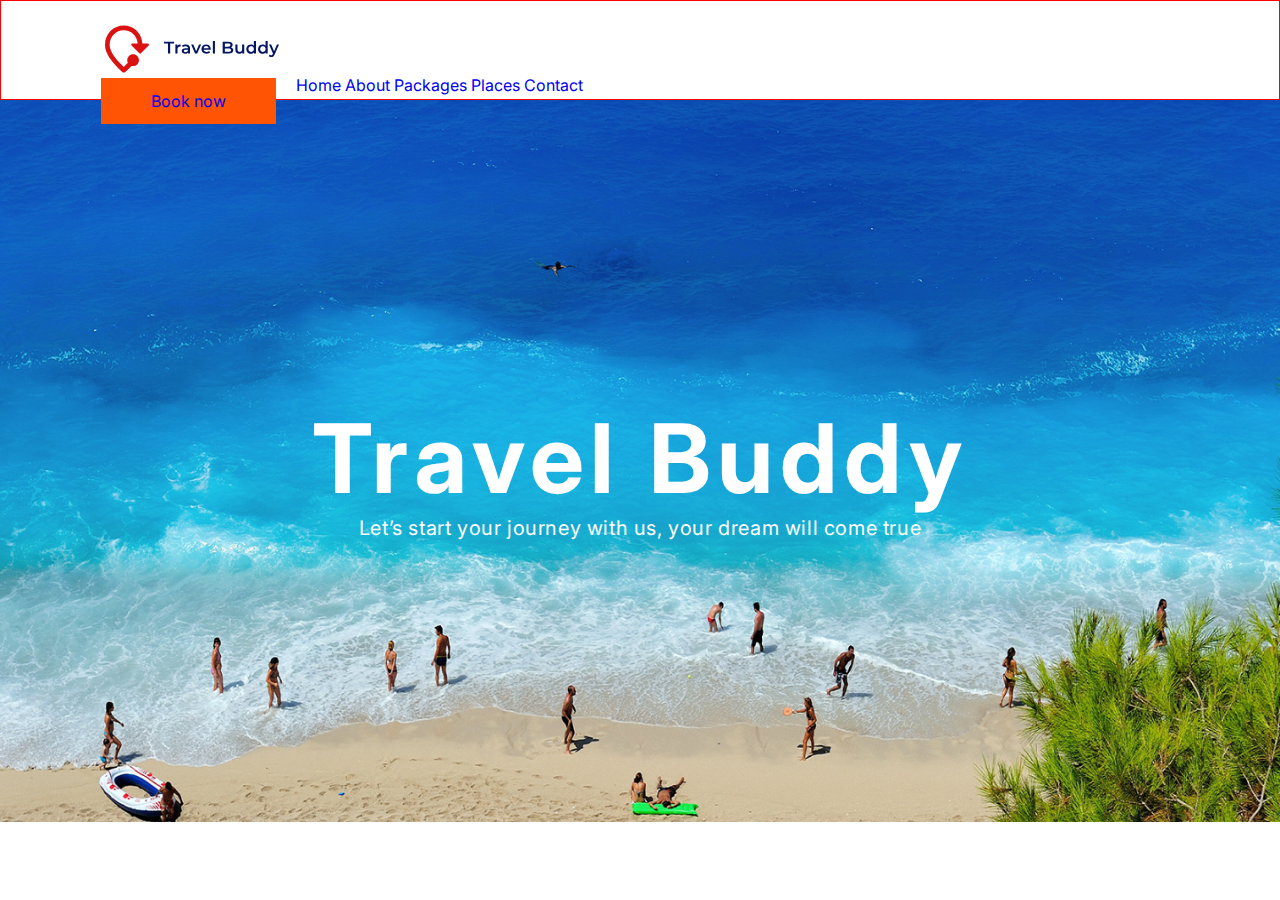
==== index.html @ 45a7f278 "Lecture 5 finished" ====
<!DOCTYPE html>
<html>
<head>
	<link rel="stylesheet" type="text/css" href="css/reset.css">
	<link rel="stylesheet" type="text/css" href="css/style.css">
	<link rel="preconnect" href="https://fonts.googleapis.com">
    <link rel="preconnect" href="https://fonts.gstatic.com" crossorigin>
    <link href="https://fonts.googleapis.com/css2?family=Inter:wght@400;600&display=swap" rel="stylesheet">
	
	<title>Travel Buddy</title>
</head>
<body>
	<header>
		<a href="index.html" class="logo">
			<img src="images/logo.svg">
			
		</a>
		<nav class="nav">
			<ul>
				<li><a href="#">Home</a></li>
				<li><a href="#">About</a></li>
				<li><a href="#">Packages</a></li>
				<li><a href="#">Places</a></li>
				<li><a href="#">Contact</a></li>
			</ul>
		</nav>
		<a href="#" class="book-btn">Book now</a>

		
	</header>
	<main>
		<img src="images/banner.jpg " class="main-img">
		<div class="text-wrapper">
			<h1>Travel Buddy
           </h1>
           <p>Let’s start your journey with us, your dream will come true</p>
		</div>
  
     


	</main>
	
	
	
	
	
	 
	



</body>
</html>
---- css/style.css ----
body{
 	font-family: 'Inter', sans-serif;
 }

 header{
	width: 100%;
	height: 100px;
	border: 1px solid red;
	padding: 22px 100px;
	position: sticky;
	top: 0;
	left: 0;
	background: white;
	z-index: 1;
	
}
.logo{
	display: inline;
	vertical-align: middle;
}
.nav li{
	display: inline;
}
.nav{
	margin: 0 195px;
}
.book-btn{
	padding: 13px 50px;
	background: #FF5403;

}
.main-img{
	width: 100%;
	height: 722px;
}
main{
	position: relative;

}
.text-wrapper{
	position: absolute;
	left: 0;
	top: 0;
	text-align: center;
	width: 100%;
	margin-top: 300px;
}
h1{
	color: #FFF;

font-family: Inter;
font-size: 96px;
font-style: normal;
font-weight: 700;
line-height: normal;
letter-spacing: 6.72px;
}
p{
	color: #FFF;

font-family: Inter;
font-size: 20px;
font-style: normal;
font-weight: 400;
line-height: normal;
letter-spacing: 0.6px;
}
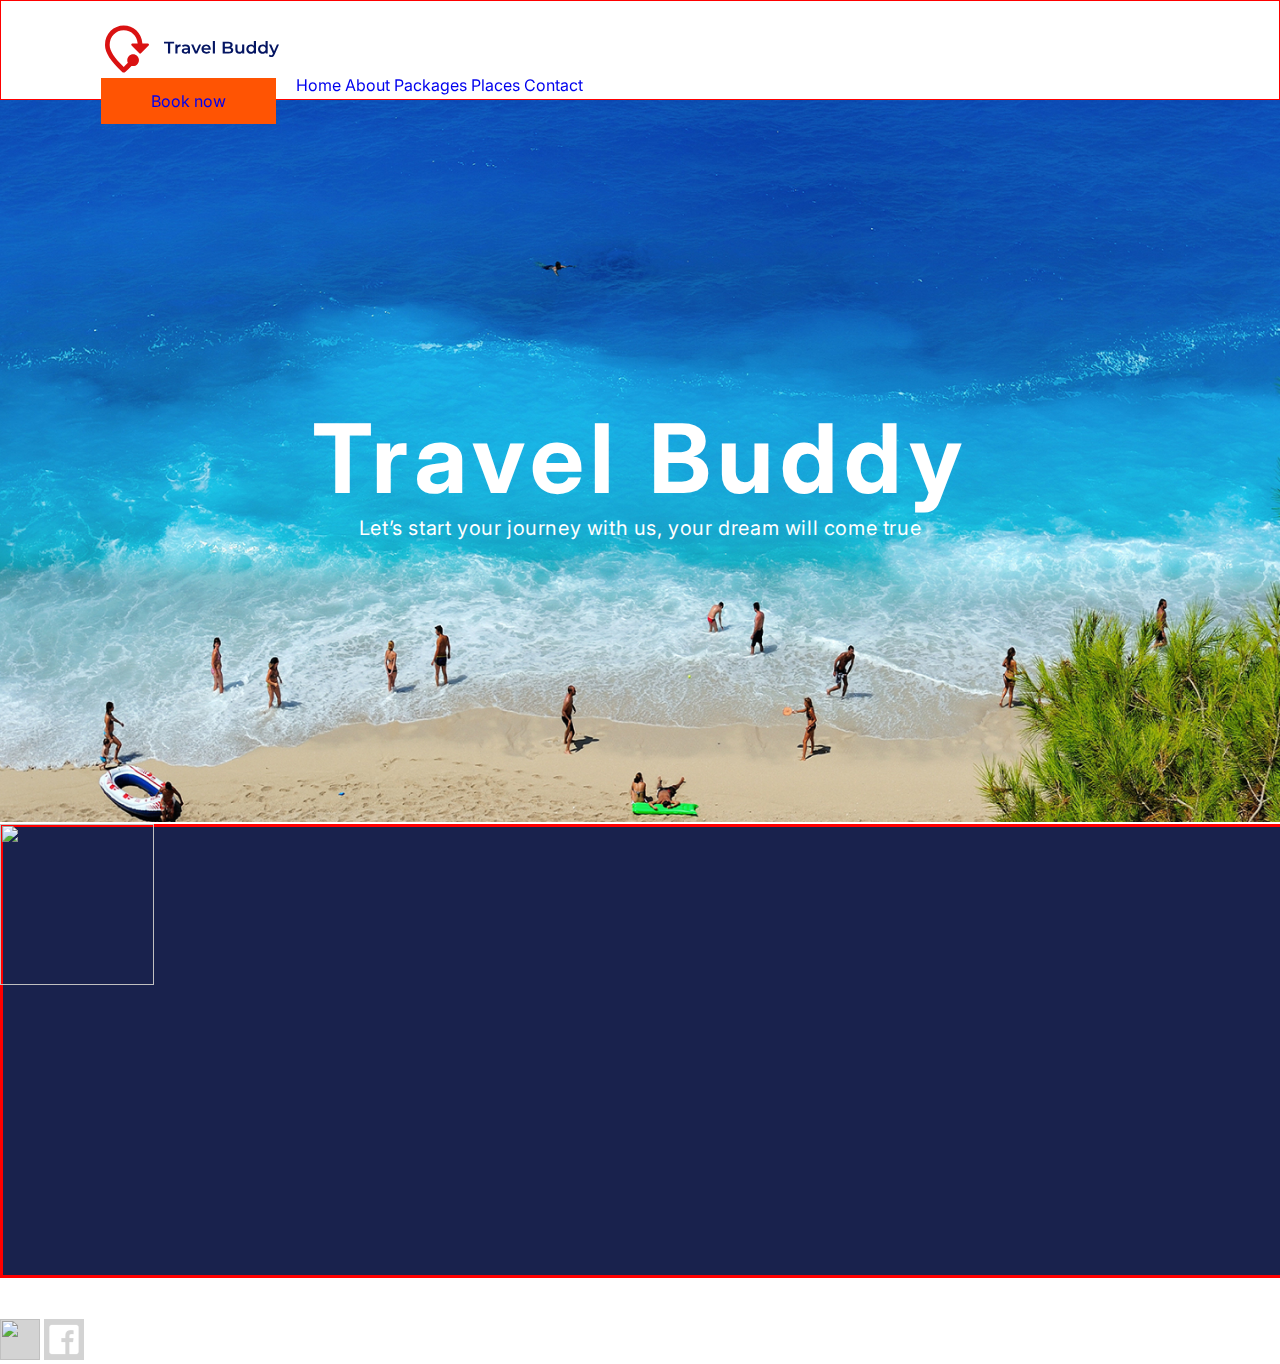
==== commit 3da99613: "Lecture 6 finished" ====
--- a/index.html
+++ b/index.html
@@ -18,7 +18,7 @@
 		<nav class="nav">
 			<ul>
 				<li><a href="#">Home</a></li>
-				<li><a href="#">About</a></li>
+				<li><a class="nav-link active" href="about.html">About</a></li>
 				<li><a href="#">Packages</a></li>
 				<li><a href="#">Places</a></li>
 				<li><a href="#">Contact</a></li>
@@ -40,6 +40,26 @@
 
 
 	</main>
+	 <footer>
+	 	<nav> 
+	 		<ul>
+	 	<li>
+	 		
+	 	
+	 	<img class="Vector" src="images/Vector.svg">
+		<div class="line"></div>
+		<img class="Twitter" src="images/Twitter.png">
+		<img class="Facebook" src="images/Facebook.png">
+	       </li>
+	      </ul>
+	</nav>
+
+
+
+
+		
+	</footer>
+	
 	
 	
 	
--- a/css/style.css
+++ b/css/style.css
@@ -1,4 +1,4 @@
- body{
+body{
  	font-family: 'Inter', sans-serif;
  }
 
@@ -66,7 +66,60 @@
 letter-spacing: 0.6px;
 }
 
+.line{
+	display: inline;
+	border: solid red;
+	display: flex;
+width: 1512px;
+height: 454px;
+padding: 108px 100px;
+justify-content: space-between;
+align-items: flex-start;
+background: #19224D;
 	
+
+}
+.Twitter{
+	margin-top: 41px;
+	width: 40px;
+    height: 41px;
+    background: url(<path-to-image>), lightgray 50% / contain no-repeat;
+}
+.Facebook{
+	width: 40px;
+    height: 41px;
+    background: url(<path-to-image>), lightgray 50% / contain no-repeat;
+
+}
+.Vector{
+	position: absolute;
+	
+	margin-bottom: 500px;
+	text-align: center;
+	width: 154.318px;
+    height: 161.249px;
+    flex-shrink: 0
+    }
+    .Vector.png{
+    	width: 260.555px;
+       height: 279.11px;
+       flex-shrink: 0;
+    }
+    .Travel{
+    	width: 443.175px;
+        height: 63.443px;
+        flex-shrink: 0;
+        margin-bottom: 200px;
+    }
+    .content{
+    	color: #696969;
+font-family: Inter;
+font-size: 18px;
+font-style: normal;
+font-weight: 400;
+line-height: normal;
+letter-spacing: 1.26px;
+    }
 
 
 
@@ -75,3 +128,5 @@
 
 
 
+
+
